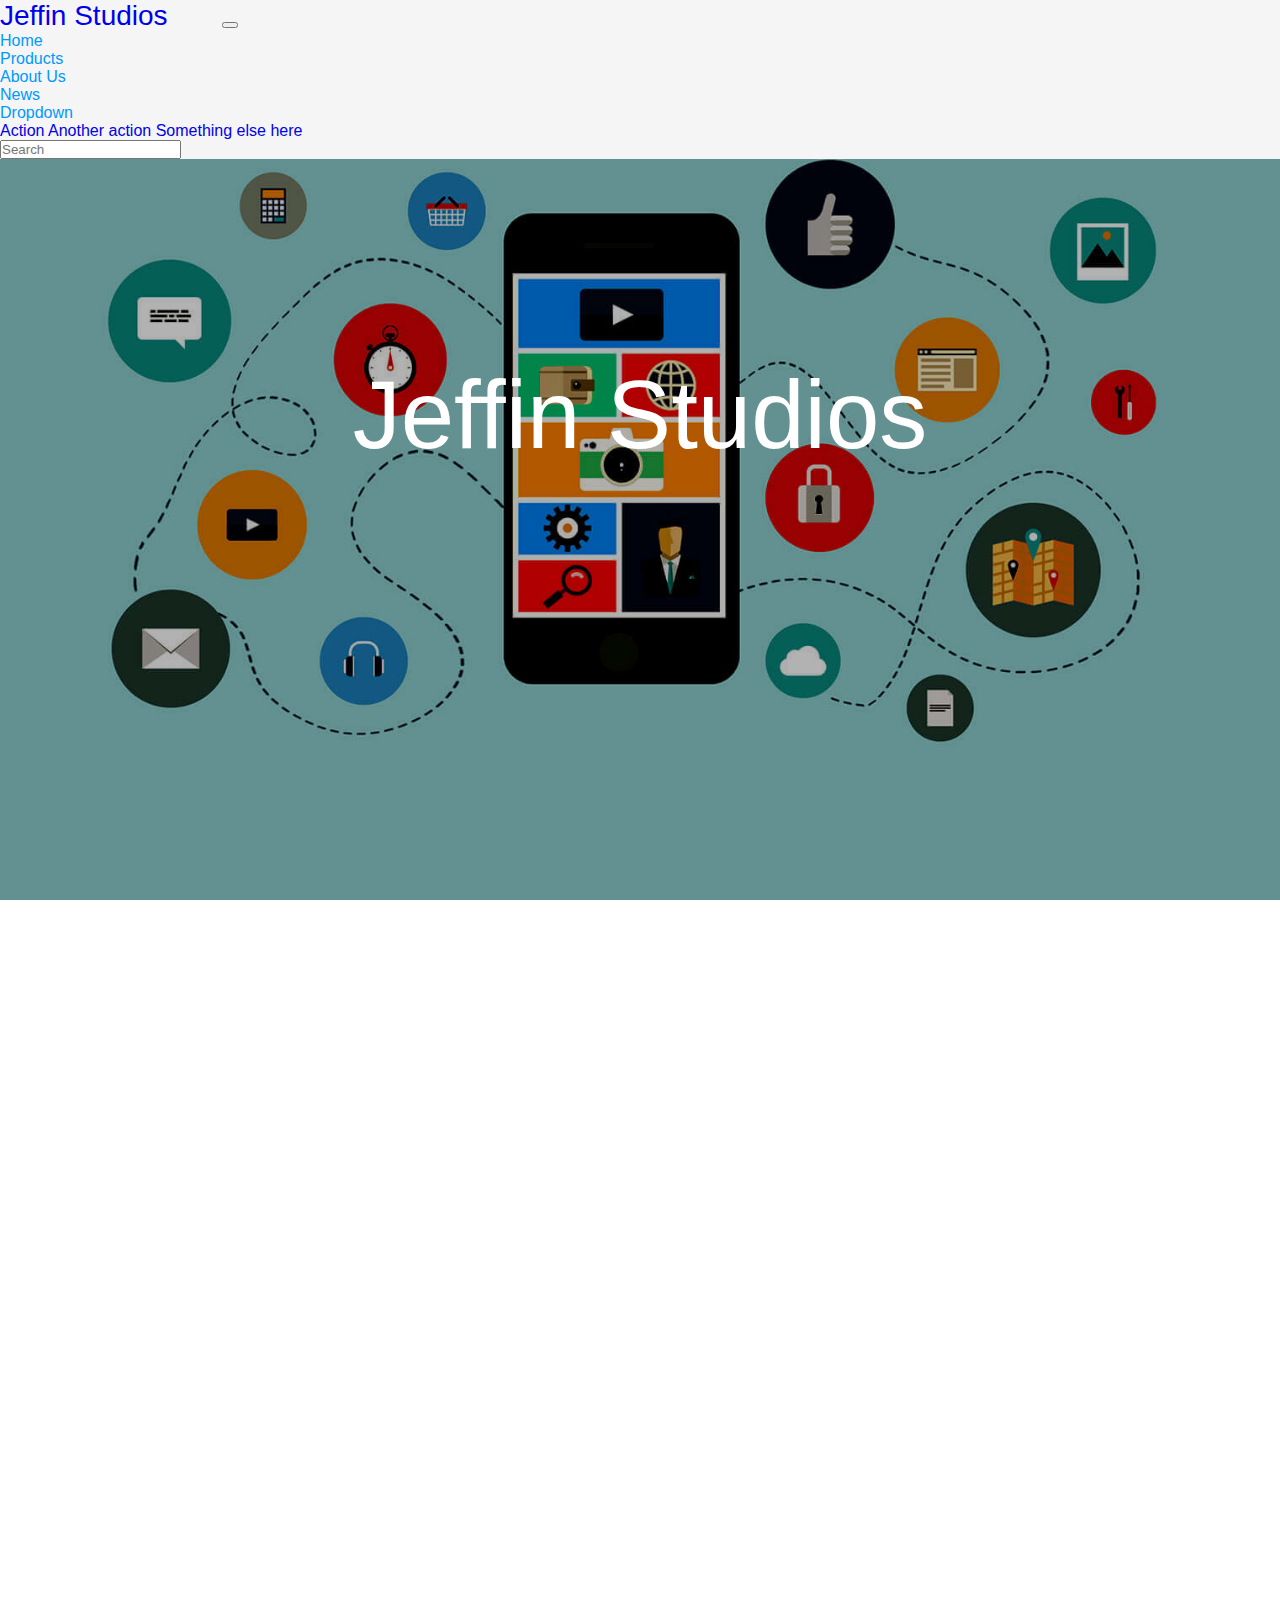
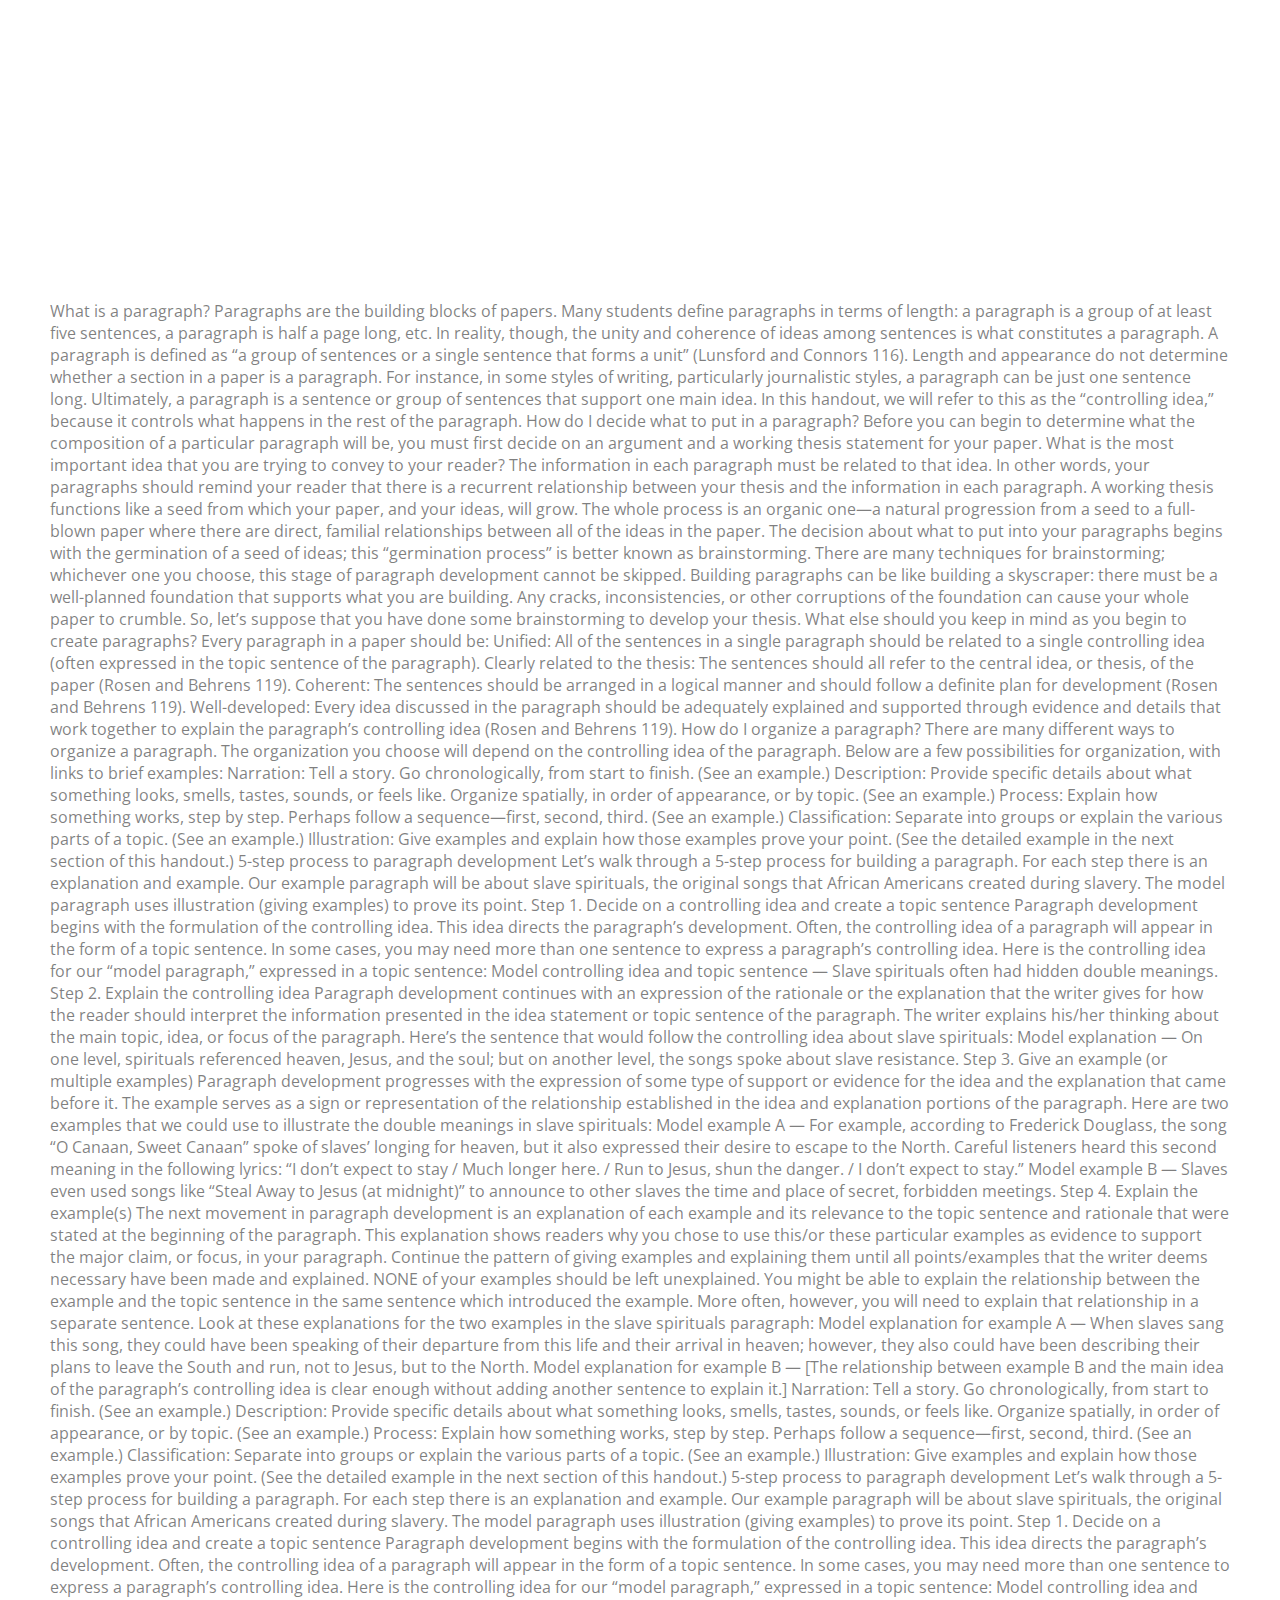
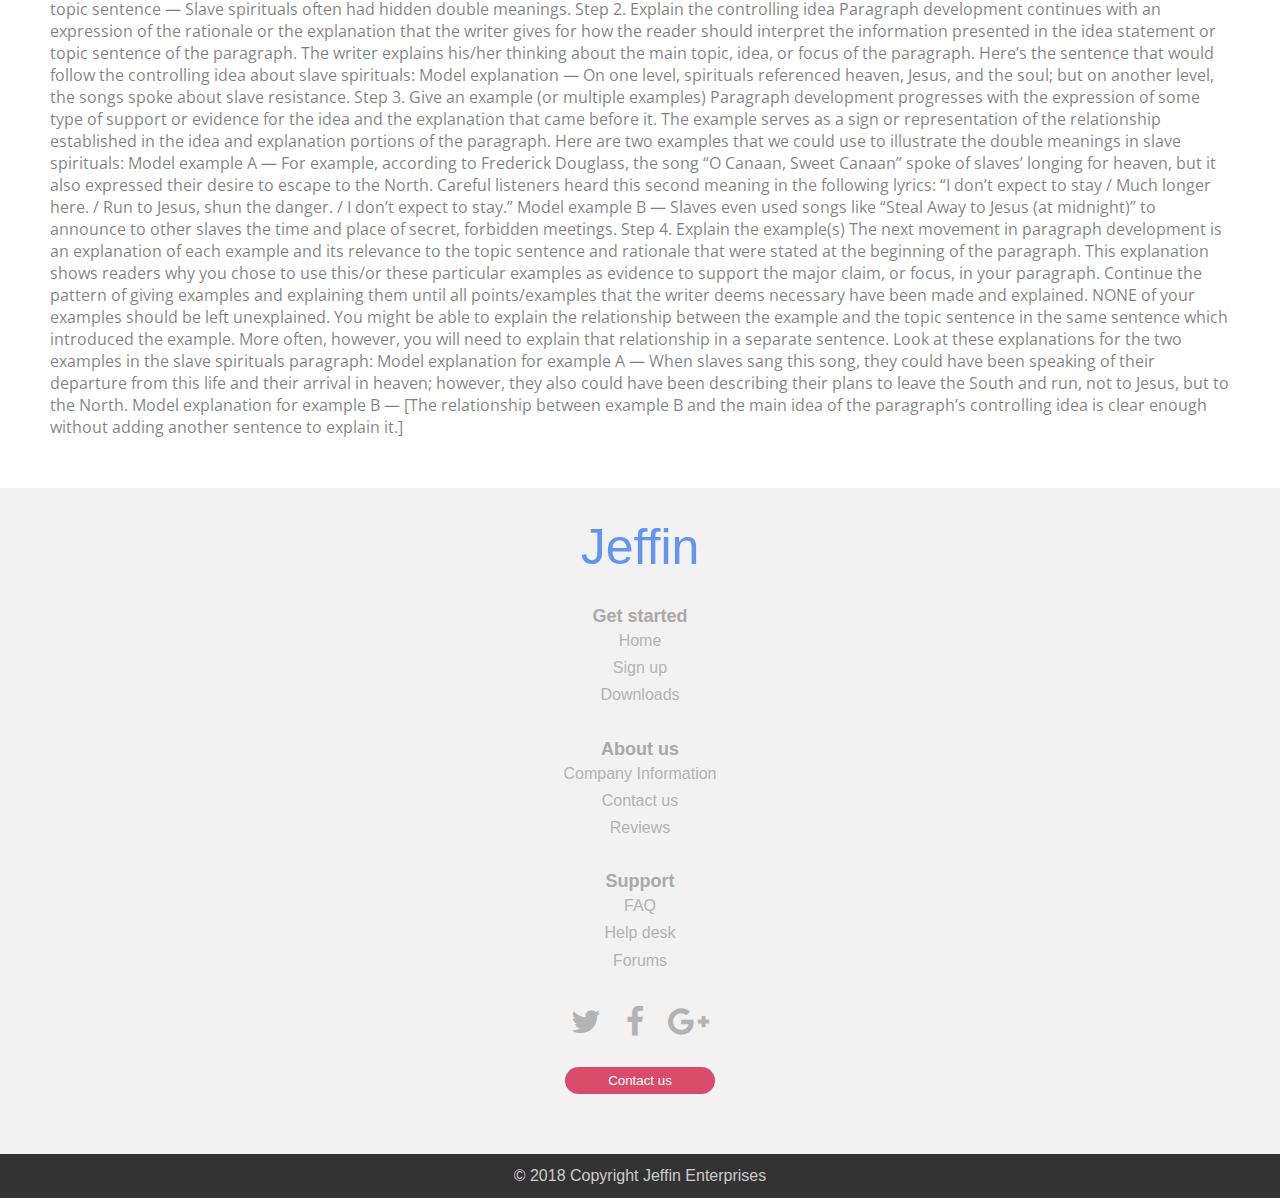
==== index.html @ eb01ae11 "edit1" ====
<!DOCTYPE html>
<html>
    <head>
      <title>Home</title>
      <link href="https://fonts.googleapis.com/css?family=Open+Sans" rel="stylesheet">
      <link rel="stylesheet" href="http://cdnjs.cloudflare.com/ajax/libs/font-awesome/4.6.3/css/font-awesome.min.css">
      <link rel="stylesheet" href="https://stackpath.bootstrapcdn.com/bootstrap/4.1.2/css/bootstrap.min.css" integrity="sha384-Smlep5jCw/wG7hdkwQ/Z5nLIefveQRIY9nfy6xoR1uRYBtpZgI6339F5dgvm/e9B" crossorigin="anonymous">
      <link rel="stylesheet" type="text/css" href="css/fullpage.css" />
      <link rel="stylesheet" type="text/css" href="css/stylesheet1.css">
    </head>
    <body>
      <header class = "nav-down">
        <nav class="navbar navbar-expand-md">
          <a class="navbar-brand text-info" href="#">Jeffin Studios</a>
          <button class="navbar-toggler" type="button" data-toggle="collapse" data-target="#collapsetarget" aria-controls="collapsetarget" aria-expanded="false" aria-label="Toggle navigation">
            <span class="navbar-toggler-icon"></span>
          </button>

          <div class="collapse navbar-collapse" id="collapsetarget">
            <ul class="navbar-nav mr-auto">
              <li class="nav-item active">
                <a class="nav-link" href="#">Home <span class="sr-only">(current)</span></a>
              </li>
              <li class="nav-item">
                <a class="nav-link" href="pages/products.html">Products</a>
              </li>
              <li class="nav-item">
                <a class="nav-link" href="#">About Us</a>
              </li>
              <li class="nav-item">
                <a class="nav-link" href="#">News</a>
              </li>
              <li class="nav-item dropdown">
                <a class="nav-link dropdown-toggle" href="https://example.com" id="dropdown04" data-toggle="dropdown" aria-haspopup="true" aria-expanded="false">Dropdown</a>
                <div class="dropdown-menu" aria-labelledby="dropdown04">
                  <a class="dropdown-item" href="#">Action</a>
                  <a class="dropdown-item" href="#">Another action</a>
                  <a class="dropdown-item" href="#">Something else here</a>
                </div>
              </li>
            </ul>
            <form class="form-inline my-2 my-md-0">
              <input class="form-control" type="text" placeholder="Search">
            </form>
          </div>
        </nav>
       </header>
        <div id="fullpage">
          <div class="section" id = "cover">
            <div id = "screen"></div>
            <h1 id = "covertitle">Jeffin Studios</h1>
          </div>
          <div class="section" id = "products">
            <h1>Featured Products</h1>
            <div class="slide "><h1>Simple Demo</h1></div>
      	    <div class="slide active"><h1>Only text</h1></div>
      	    <div class="slide"><h1>And text</h1></div>
      	    <div class="slide"><h1>And more text</h1></div>
          </div>
          <div class="section" id = "aboutus">
            <div class = "content">
              <p>
                What is a paragraph?
                Paragraphs are the building blocks of papers. Many students define paragraphs in terms of length: a paragraph is a group of at least five sentences, a paragraph is half a page long, etc. In reality, though, the unity and coherence of ideas among sentences is what constitutes a paragraph. A paragraph is defined as “a group of sentences or a single sentence that forms a unit” (Lunsford and Connors 116). Length and appearance do not determine whether a section in a paper is a paragraph. For instance, in some styles of writing, particularly journalistic styles, a paragraph can be just one sentence long. Ultimately, a paragraph is a sentence or group of sentences that support one main idea. In this handout, we will refer to this as the “controlling idea,” because it controls what happens in the rest of the paragraph.

                How do I decide what to put in a paragraph?
                Before you can begin to determine what the composition of a particular paragraph will be, you must first decide on an argument and a working thesis statement for your paper. What is the most important idea that you are trying to convey to your reader? The information in each paragraph must be related to that idea. In other words, your paragraphs should remind your reader that there is a recurrent relationship between your thesis and the information in each paragraph. A working thesis functions like a seed from which your paper, and your ideas, will grow. The whole process is an organic one—a natural progression from a seed to a full-blown paper where there are direct, familial relationships between all of the ideas in the paper.

                The decision about what to put into your paragraphs begins with the germination of a seed of ideas; this “germination process” is better known as brainstorming. There are many techniques for brainstorming; whichever one you choose, this stage of paragraph development cannot be skipped. Building paragraphs can be like building a skyscraper: there must be a well-planned foundation that supports what you are building. Any cracks, inconsistencies, or other corruptions of the foundation can cause your whole paper to crumble.

                So, let’s suppose that you have done some brainstorming to develop your thesis. What else should you keep in mind as you begin to create paragraphs? Every paragraph in a paper should be:

                Unified: All of the sentences in a single paragraph should be related to a single controlling idea (often expressed in the topic sentence of the paragraph).
                Clearly related to the thesis: The sentences should all refer to the central idea, or thesis, of the paper (Rosen and Behrens 119).
                Coherent: The sentences should be arranged in a logical manner and should follow a definite plan for development (Rosen and Behrens 119).
                Well-developed: Every idea discussed in the paragraph should be adequately explained and supported through evidence and details that work together to explain the paragraph’s controlling idea (Rosen and Behrens 119).
                How do I organize a paragraph?
                There are many different ways to organize a paragraph. The organization you choose will depend on the controlling idea of the paragraph. Below are a few possibilities for organization, with links to brief examples:

                Narration: Tell a story. Go chronologically, from start to finish. (See an example.)
                Description: Provide specific details about what something looks, smells, tastes, sounds, or feels like. Organize spatially, in order of appearance, or by topic. (See an example.)
                Process: Explain how something works, step by step. Perhaps follow a sequence—first, second, third. (See an example.)
                Classification: Separate into groups or explain the various parts of a topic. (See an example.)
                Illustration: Give examples and explain how those examples prove your point. (See the detailed example in the next section of this handout.)
                5-step process to paragraph development
                Let’s walk through a 5-step process for building a paragraph. For each step there is an explanation and example. Our example paragraph will be about slave spirituals, the original songs that African Americans created during slavery. The model paragraph uses illustration (giving examples) to prove its point.

                Step 1. Decide on a controlling idea and create a topic sentence
                Paragraph development begins with the formulation of the controlling idea. This idea directs the paragraph’s development. Often, the controlling idea of a paragraph will appear in the form of a topic sentence. In some cases, you may need more than one sentence to express a paragraph’s controlling idea. Here is the controlling idea for our “model paragraph,” expressed in a topic sentence:

                Model controlling idea and topic sentence — Slave spirituals often had hidden double meanings.
                Step 2. Explain the controlling idea
                Paragraph development continues with an expression of the rationale or the explanation that the writer gives for how the reader should interpret the information presented in the idea statement or topic sentence of the paragraph. The writer explains his/her thinking about the main topic, idea, or focus of the paragraph. Here’s the sentence that would follow the controlling idea about slave spirituals:

                Model explanation — On one level, spirituals referenced heaven, Jesus, and the soul; but on another level, the songs spoke about slave resistance.
                Step 3. Give an example (or multiple examples)
                Paragraph development progresses with the expression of some type of support or evidence for the idea and the explanation that came before it. The example serves as a sign or representation of the relationship established in the idea and explanation portions of the paragraph. Here are two examples that we could use to illustrate the double meanings in slave spirituals:

                Model example A — For example, according to Frederick Douglass, the song “O Canaan, Sweet Canaan” spoke of slaves’ longing for heaven, but it also expressed their desire to escape to the North. Careful listeners heard this second meaning in the following lyrics: “I don’t expect to stay / Much longer here. / Run to Jesus, shun the danger. / I don’t expect to stay.”
                Model example B — Slaves even used songs like “Steal Away to Jesus (at midnight)” to announce to other slaves the time and place of secret, forbidden meetings.
                Step 4. Explain the example(s)
                The next movement in paragraph development is an explanation of each example and its relevance to the topic sentence and rationale that were stated at the beginning of the paragraph. This explanation shows readers why you chose to use this/or these particular examples as evidence to support the major claim, or focus, in your paragraph.

                Continue the pattern of giving examples and explaining them until all points/examples that the writer deems necessary have been made and explained. NONE of your examples should be left unexplained. You might be able to explain the relationship between the example and the topic sentence in the same sentence which introduced the example. More often, however, you will need to explain that relationship in a separate sentence. Look at these explanations for the two examples in the slave spirituals paragraph:

                Model explanation for example A — When slaves sang this song, they could have been speaking of their departure from this life and their arrival in heaven; however, they also could have been describing their plans to leave the South and run, not to Jesus, but to the North.
                Model explanation for example B — [The relationship between example B and the main idea of the paragraph’s controlling idea is clear enough without adding another sentence to explain it.]

                Narration: Tell a story. Go chronologically, from start to finish. (See an example.)
                Description: Provide specific details about what something looks, smells, tastes, sounds, or feels like. Organize spatially, in order of appearance, or by topic. (See an example.)
                Process: Explain how something works, step by step. Perhaps follow a sequence—first, second, third. (See an example.)
                Classification: Separate into groups or explain the various parts of a topic. (See an example.)
                Illustration: Give examples and explain how those examples prove your point. (See the detailed example in the next section of this handout.)
                5-step process to paragraph development
                Let’s walk through a 5-step process for building a paragraph. For each step there is an explanation and example. Our example paragraph will be about slave spirituals, the original songs that African Americans created during slavery. The model paragraph uses illustration (giving examples) to prove its point.

                Step 1. Decide on a controlling idea and create a topic sentence
                Paragraph development begins with the formulation of the controlling idea. This idea directs the paragraph’s development. Often, the controlling idea of a paragraph will appear in the form of a topic sentence. In some cases, you may need more than one sentence to express a paragraph’s controlling idea. Here is the controlling idea for our “model paragraph,” expressed in a topic sentence:

                Model controlling idea and topic sentence — Slave spirituals often had hidden double meanings.
                Step 2. Explain the controlling idea
                Paragraph development continues with an expression of the rationale or the explanation that the writer gives for how the reader should interpret the information presented in the idea statement or topic sentence of the paragraph. The writer explains his/her thinking about the main topic, idea, or focus of the paragraph. Here’s the sentence that would follow the controlling idea about slave spirituals:

                Model explanation — On one level, spirituals referenced heaven, Jesus, and the soul; but on another level, the songs spoke about slave resistance.
                Step 3. Give an example (or multiple examples)
                Paragraph development progresses with the expression of some type of support or evidence for the idea and the explanation that came before it. The example serves as a sign or representation of the relationship established in the idea and explanation portions of the paragraph. Here are two examples that we could use to illustrate the double meanings in slave spirituals:

                Model example A — For example, according to Frederick Douglass, the song “O Canaan, Sweet Canaan” spoke of slaves’ longing for heaven, but it also expressed their desire to escape to the North. Careful listeners heard this second meaning in the following lyrics: “I don’t expect to stay / Much longer here. / Run to Jesus, shun the danger. / I don’t expect to stay.”
                Model example B — Slaves even used songs like “Steal Away to Jesus (at midnight)” to announce to other slaves the time and place of secret, forbidden meetings.
                Step 4. Explain the example(s)
                The next movement in paragraph development is an explanation of each example and its relevance to the topic sentence and rationale that were stated at the beginning of the paragraph. This explanation shows readers why you chose to use this/or these particular examples as evidence to support the major claim, or focus, in your paragraph.

                Continue the pattern of giving examples and explaining them until all points/examples that the writer deems necessary have been made and explained. NONE of your examples should be left unexplained. You might be able to explain the relationship between the example and the topic sentence in the same sentence which introduced the example. More often, however, you will need to explain that relationship in a separate sentence. Look at these explanations for the two examples in the slave spirituals paragraph:

                Model explanation for example A — When slaves sang this song, they could have been speaking of their departure from this life and their arrival in heaven; however, they also could have been describing their plans to leave the South and run, not to Jesus, but to the North.
                Model explanation for example B — [The relationship between example B and the main idea of the paragraph’s controlling idea is clear enough without adding another sentence to explain it.]
              </p>
            </div>
            <footer id="myFooter">
                <div class="container">
                    <div class="row">
                        <div class="col-sm-3">
                            <h2 class="logo"><a href="#"> Jeffin </a></h2>
                        </div>
                        <div class="col-sm-2">
                            <h5>Get started</h5>
                            <ul>
                                <li><a href="#">Home</a></li>
                                <li><a href="#">Sign up</a></li>
                                <li><a href="#">Downloads</a></li>
                            </ul>
                        </div>
                        <div class="col-sm-2">
                            <h5>About us</h5>
                            <ul>
                                <li><a href="#">Company Information</a></li>
                                <li><a href="#">Contact us</a></li>
                                <li><a href="#">Reviews</a></li>
                            </ul>
                        </div>
                        <div class="col-sm-2">
                            <h5>Support</h5>
                            <ul>
                                <li><a href="#">FAQ</a></li>
                                <li><a href="#">Help desk</a></li>
                                <li><a href="#">Forums</a></li>
                            </ul>
                        </div>
                        <div class="col-sm-3">
                            <div class="social-networks">
                                <a href="#" class="twitter"><i class="fa fa-twitter"></i></a>
                                <a href="#" class="facebook"><i class="fa fa-facebook"></i></a>
                                <a href="#" class="google"><i class="fa fa-google-plus"></i></a>
                            </div>
                            <button type="button" class="btn btn-default">Contact us</button>
                        </div>
                    </div>
                </div>
                <div class="footer-copyright">
                    <p>© 2018 Copyright Jeffin Enterprises </p>
                </div>
            </footer>
        </div>
        <script src="https://code.jquery.com/jquery-3.2.1.slim.min.js" integrity="sha384-KJ3o2DKtIkvYIK3UENzmM7KCkRr/rE9/Qpg6aAZGJwFDMVNA/GpGFF93hXpG5KkN" crossorigin="anonymous"></script>
        <script src="https://cdnjs.cloudflare.com/ajax/libs/popper.js/1.14.3/umd/popper.min.js" integrity="sha384-ZMP7rVo3mIykV+2+9J3UJ46jBk0WLaUAdn689aCwoqbBJiSnjAK/l8WvCWPIPm49" crossorigin="anonymous"></script>
        <script src="https://stackpath.bootstrapcdn.com/bootstrap/4.1.2/js/bootstrap.min.js" integrity="sha384-o+RDsa0aLu++PJvFqy8fFScvbHFLtbvScb8AjopnFD+iEQ7wo/CG0xlczd+2O/em" crossorigin="anonymous"></script>
        <script type="text/javascript" src="js/fullpage.js"></script>
        <script type="text/javascript" src="js/scrolloverflow.min.js"></script>
        <script type="text/javascript" src="js/responsive.js"></script>
  </body>
</html>
---- css/stylesheet1.css ----
@CHARSET "ISO-8859-1";
/* Reset CSS
 * --------------------------------------- */
html,
body,
#fullpage,
.section{
  height: 100%;
}

body,div,dl,dt,dd,ul,ol,li,h1,h2,h3,h4,h5,h6,pre,
form,fieldset,input,textarea,p,blockquote,th,td {
    padding: 0;
    margin: 0;
}
a{
	text-decoration:none;
}
table {
    border-spacing: 0;
}
fieldset,img {
    border: 0;
}
address,caption,cite,code,dfn,em,strong,th,var {
    font-weight: normal;
    font-style: normal;
}
strong{
	font-weight: bold;
}
ol,ul {
    list-style: none;
    margin:0;
    padding:0;
}
caption,th {
    text-align: left;

}
h1,h2,h3,h4,h5,h6 {
    font-weight: normal;
    font-size: 100%;
    margin:0;
    padding:0;
    color:white;
}
q:before,q:after {
    content:'';
}
abbr,acronym { border: 0;
}


/* Custom CSS
 * --------------------------------------- */
body{
	font-family: arial,helvetica;
	color: #333;
	color: rgba(0,0,0,0.5);
}
.wrap{
	margin-left: auto;
	margin-right: auto;
	width: 960px;
	position: relative;
}
/* p{
	font-size: 2em;
} */
.navbar {
  background-color: whitesmoke;
}

.nav-link {
  color: #0099FF;
}

.section{
	text-align:center;
}
.section h1 {
  font-size: 6em;
}

#products{
  padding-top:50px;
}
.content p {
	margin: 50px 50px 50px 50px;
  font-size: 2em;
  font-family: "Open Sans";
}

#cover {
  background: url(../images/wallpaper.jpg);
  background-size: cover;
  background-repeat:   no-repeat;
  background-position: center center;
}

#screen {
  position:absolute;
  top: 0;
  height: 100%;
  width: 100%;
  background: black;
  opacity: 0.3;
}

#covertitle {
  position: absolute;
  z-index: 1000;
  left: 0;
  right: 0;
  top: 40%;
  text-align: center;
}

.content   {
  margin: 0 auto;
}

.content p {
  text-align: left;
  font-size: 1em;
}

.nav-up {
  top:-60px;
}

header {
    position: fixed;
    top: 0;
    transition: top 0.2s ease-in-out;
    width: 100%;
    z-index: 100;
}

#myFooter {
  color: #333;
  background-color:  #f2f2f2;
  padding-top: 30px;
}

#myFooter .footer-copyright {
    background-color: #333333;
    color:whitesmoke;
    padding-top: 3px;
    padding-bottom: 3px;
    text-align: center;
}

#myFooter .row {
    margin-bottom: 60px;
}

#myFooter .navbar-brand {
    margin-top: 45px;
    height: 65px;
}

#myFooter .footer-copyright p {
    margin: 10px;
    color: #ccc;
}

#myFooter ul {
    list-style-type: none;
    padding-left: 0;
    line-height: 1.7;
}

#myFooter h5 {
    font-size: 18px;
    color: darkgray;
    font-weight: bold;
    margin-top: 30px;
}

#myFooter h2 a{
    font-size: 50px;
    text-align: center;
    color: cornflowerblue;
}

#myFooter a {
    color: #b3b3b3;
    text-decoration: none;
}

#myFooter a:hover,
#myFooter a:focus {
    text-decoration: none;
    color: lightskyblue;
}

#myFooter .social-networks {
    text-align: center;
    padding-top: 30px;
    padding-bottom: 16px;
}

#myFooter .social-networks a {
    font-size: 32px;
    padding: 10px;
    transition: 0.2s;
}

#myFooter .social-networks a:hover {
    text-decoration: none;
}

#myFooter .facebook:hover {
    color: #0077e2;
}

#myFooter .google:hover {
    color: #ef1a1a;
}

#myFooter .twitter:hover {
    color: #00aced;
}

#myFooter .btn {
    color: white;
    background-color: #d84b6b;
    border-radius: 20px;
    border: none;
    width: 150px;
    display: block;
    margin: 0 auto;
    margin-top: 10px;
    line-height: 25px;
}

@media screen and (max-width: 767px) {
    #myFooter {
        text-align: center;
    }
}

#myFooter {
  flex: 0 0 auto;
  -webkit-flex: 0 0 auto;
}

.navbar-brand {
  margin-right: 50px;
  font-size: 28px;
  padding: 0;
}
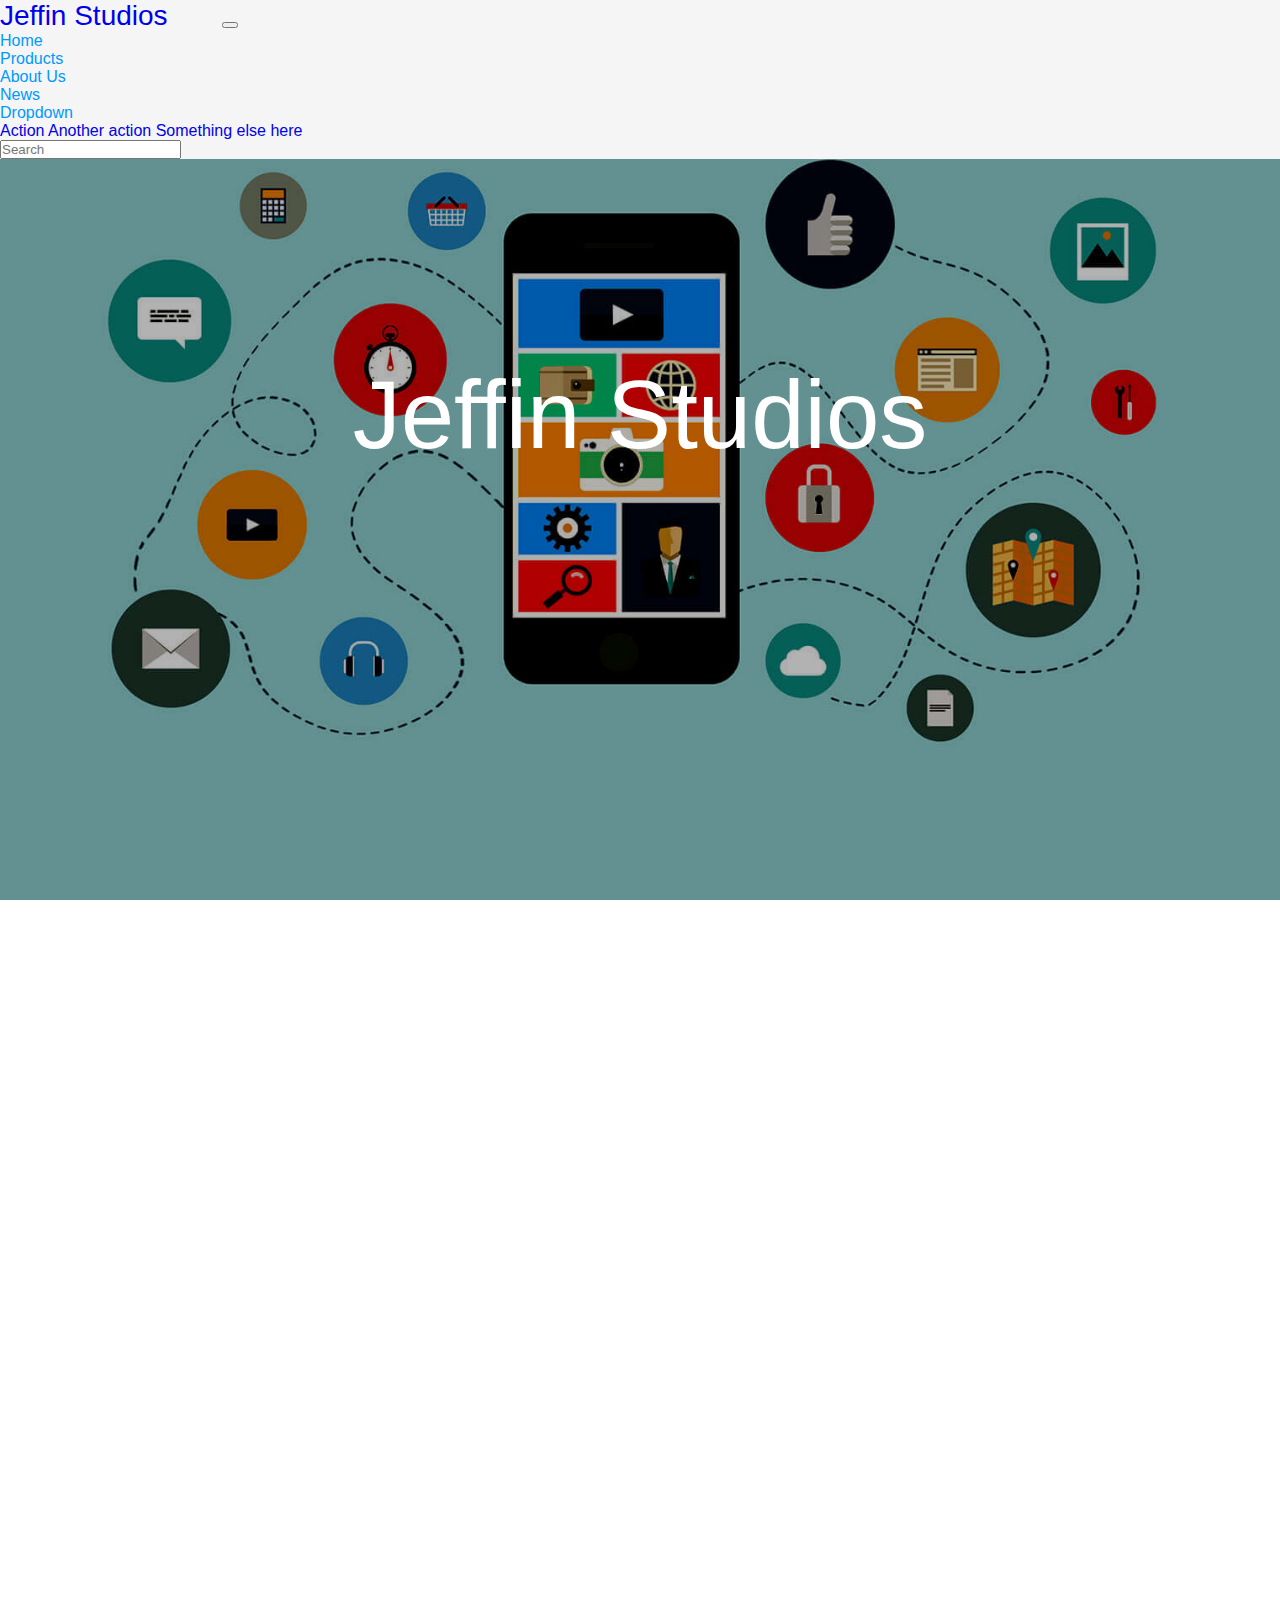
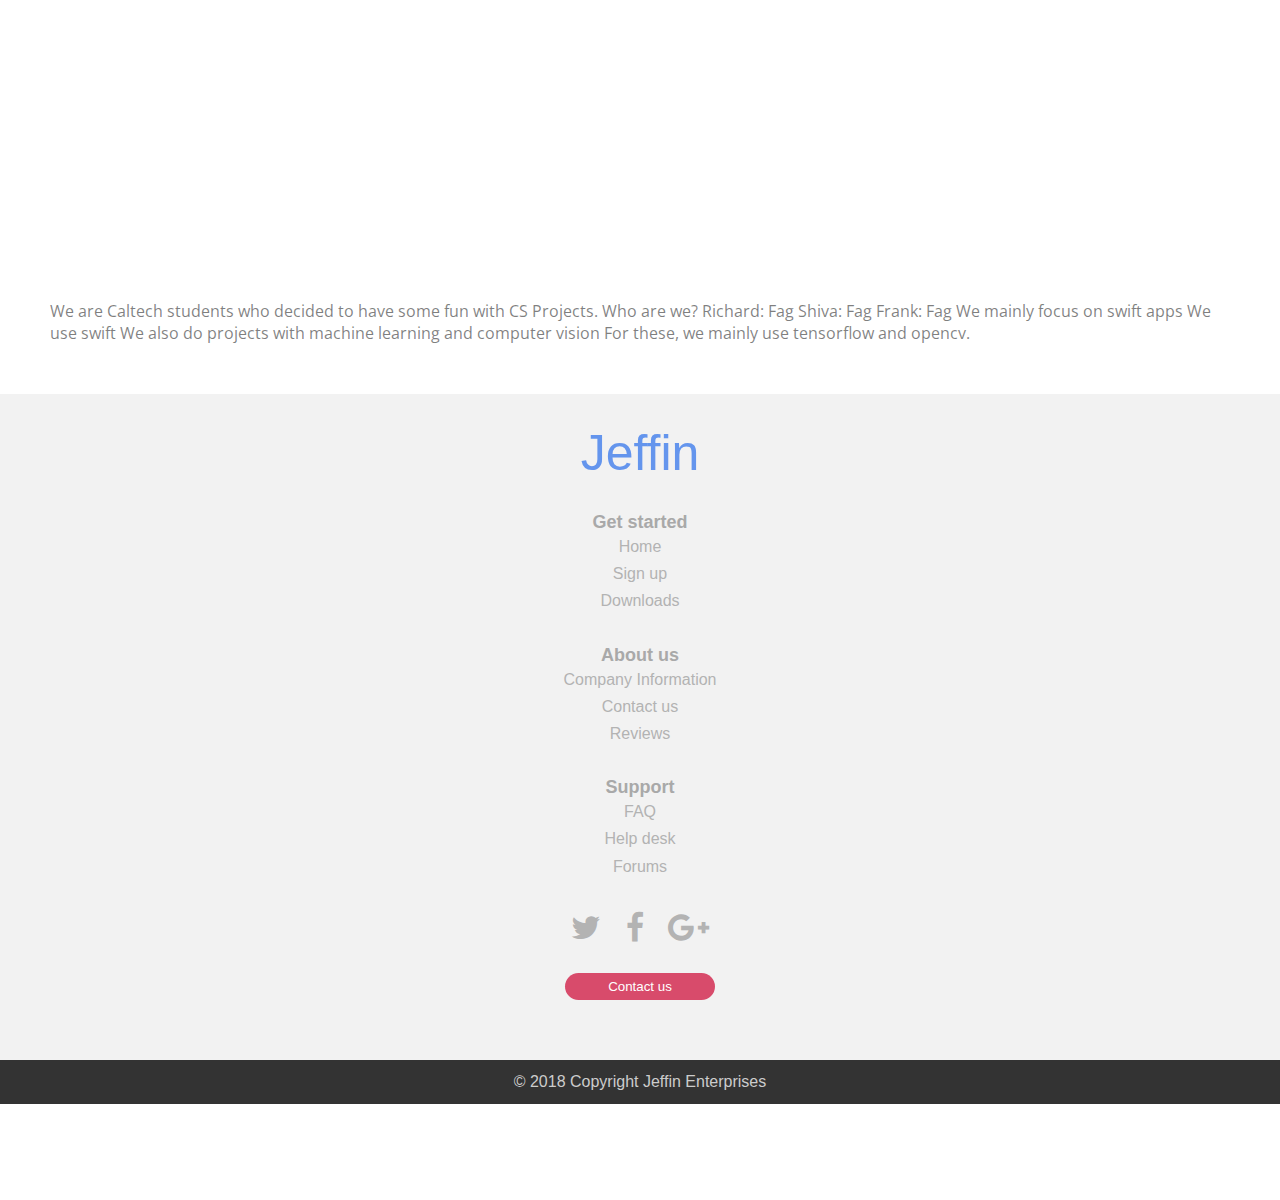
==== commit 49bbef47: "aboutus" ====
--- a/index.html
+++ b/index.html
@@ -60,80 +60,16 @@
           <div class="section" id = "aboutus">
             <div class = "content">
               <p>
-                What is a paragraph?
-                Paragraphs are the building blocks of papers. Many students define paragraphs in terms of length: a paragraph is a group of at least five sentences, a paragraph is half a page long, etc. In reality, though, the unity and coherence of ideas among sentences is what constitutes a paragraph. A paragraph is defined as “a group of sentences or a single sentence that forms a unit” (Lunsford and Connors 116). Length and appearance do not determine whether a section in a paper is a paragraph. For instance, in some styles of writing, particularly journalistic styles, a paragraph can be just one sentence long. Ultimately, a paragraph is a sentence or group of sentences that support one main idea. In this handout, we will refer to this as the “controlling idea,” because it controls what happens in the rest of the paragraph.
+              We are Caltech students who decided to have some fun with CS Projects.
+              Who are we?
+              Richard: Fag
+              Shiva: Fag
+              Frank: Fag
+              We mainly focus on swift apps
+              We use swift
+              We also do projects with machine learning and computer vision
+              For these, we mainly use tensorflow and opencv.
 
-                How do I decide what to put in a paragraph?
-                Before you can begin to determine what the composition of a particular paragraph will be, you must first decide on an argument and a working thesis statement for your paper. What is the most important idea that you are trying to convey to your reader? The information in each paragraph must be related to that idea. In other words, your paragraphs should remind your reader that there is a recurrent relationship between your thesis and the information in each paragraph. A working thesis functions like a seed from which your paper, and your ideas, will grow. The whole process is an organic one—a natural progression from a seed to a full-blown paper where there are direct, familial relationships between all of the ideas in the paper.
-
-                The decision about what to put into your paragraphs begins with the germination of a seed of ideas; this “germination process” is better known as brainstorming. There are many techniques for brainstorming; whichever one you choose, this stage of paragraph development cannot be skipped. Building paragraphs can be like building a skyscraper: there must be a well-planned foundation that supports what you are building. Any cracks, inconsistencies, or other corruptions of the foundation can cause your whole paper to crumble.
-
-                So, let’s suppose that you have done some brainstorming to develop your thesis. What else should you keep in mind as you begin to create paragraphs? Every paragraph in a paper should be:
-
-                Unified: All of the sentences in a single paragraph should be related to a single controlling idea (often expressed in the topic sentence of the paragraph).
-                Clearly related to the thesis: The sentences should all refer to the central idea, or thesis, of the paper (Rosen and Behrens 119).
-                Coherent: The sentences should be arranged in a logical manner and should follow a definite plan for development (Rosen and Behrens 119).
-                Well-developed: Every idea discussed in the paragraph should be adequately explained and supported through evidence and details that work together to explain the paragraph’s controlling idea (Rosen and Behrens 119).
-                How do I organize a paragraph?
-                There are many different ways to organize a paragraph. The organization you choose will depend on the controlling idea of the paragraph. Below are a few possibilities for organization, with links to brief examples:
-
-                Narration: Tell a story. Go chronologically, from start to finish. (See an example.)
-                Description: Provide specific details about what something looks, smells, tastes, sounds, or feels like. Organize spatially, in order of appearance, or by topic. (See an example.)
-                Process: Explain how something works, step by step. Perhaps follow a sequence—first, second, third. (See an example.)
-                Classification: Separate into groups or explain the various parts of a topic. (See an example.)
-                Illustration: Give examples and explain how those examples prove your point. (See the detailed example in the next section of this handout.)
-                5-step process to paragraph development
-                Let’s walk through a 5-step process for building a paragraph. For each step there is an explanation and example. Our example paragraph will be about slave spirituals, the original songs that African Americans created during slavery. The model paragraph uses illustration (giving examples) to prove its point.
-
-                Step 1. Decide on a controlling idea and create a topic sentence
-                Paragraph development begins with the formulation of the controlling idea. This idea directs the paragraph’s development. Often, the controlling idea of a paragraph will appear in the form of a topic sentence. In some cases, you may need more than one sentence to express a paragraph’s controlling idea. Here is the controlling idea for our “model paragraph,” expressed in a topic sentence:
-
-                Model controlling idea and topic sentence — Slave spirituals often had hidden double meanings.
-                Step 2. Explain the controlling idea
-                Paragraph development continues with an expression of the rationale or the explanation that the writer gives for how the reader should interpret the information presented in the idea statement or topic sentence of the paragraph. The writer explains his/her thinking about the main topic, idea, or focus of the paragraph. Here’s the sentence that would follow the controlling idea about slave spirituals:
-
-                Model explanation — On one level, spirituals referenced heaven, Jesus, and the soul; but on another level, the songs spoke about slave resistance.
-                Step 3. Give an example (or multiple examples)
-                Paragraph development progresses with the expression of some type of support or evidence for the idea and the explanation that came before it. The example serves as a sign or representation of the relationship established in the idea and explanation portions of the paragraph. Here are two examples that we could use to illustrate the double meanings in slave spirituals:
-
-                Model example A — For example, according to Frederick Douglass, the song “O Canaan, Sweet Canaan” spoke of slaves’ longing for heaven, but it also expressed their desire to escape to the North. Careful listeners heard this second meaning in the following lyrics: “I don’t expect to stay / Much longer here. / Run to Jesus, shun the danger. / I don’t expect to stay.”
-                Model example B — Slaves even used songs like “Steal Away to Jesus (at midnight)” to announce to other slaves the time and place of secret, forbidden meetings.
-                Step 4. Explain the example(s)
-                The next movement in paragraph development is an explanation of each example and its relevance to the topic sentence and rationale that were stated at the beginning of the paragraph. This explanation shows readers why you chose to use this/or these particular examples as evidence to support the major claim, or focus, in your paragraph.
-
-                Continue the pattern of giving examples and explaining them until all points/examples that the writer deems necessary have been made and explained. NONE of your examples should be left unexplained. You might be able to explain the relationship between the example and the topic sentence in the same sentence which introduced the example. More often, however, you will need to explain that relationship in a separate sentence. Look at these explanations for the two examples in the slave spirituals paragraph:
-
-                Model explanation for example A — When slaves sang this song, they could have been speaking of their departure from this life and their arrival in heaven; however, they also could have been describing their plans to leave the South and run, not to Jesus, but to the North.
-                Model explanation for example B — [The relationship between example B and the main idea of the paragraph’s controlling idea is clear enough without adding another sentence to explain it.]
-
-                Narration: Tell a story. Go chronologically, from start to finish. (See an example.)
-                Description: Provide specific details about what something looks, smells, tastes, sounds, or feels like. Organize spatially, in order of appearance, or by topic. (See an example.)
-                Process: Explain how something works, step by step. Perhaps follow a sequence—first, second, third. (See an example.)
-                Classification: Separate into groups or explain the various parts of a topic. (See an example.)
-                Illustration: Give examples and explain how those examples prove your point. (See the detailed example in the next section of this handout.)
-                5-step process to paragraph development
-                Let’s walk through a 5-step process for building a paragraph. For each step there is an explanation and example. Our example paragraph will be about slave spirituals, the original songs that African Americans created during slavery. The model paragraph uses illustration (giving examples) to prove its point.
-
-                Step 1. Decide on a controlling idea and create a topic sentence
-                Paragraph development begins with the formulation of the controlling idea. This idea directs the paragraph’s development. Often, the controlling idea of a paragraph will appear in the form of a topic sentence. In some cases, you may need more than one sentence to express a paragraph’s controlling idea. Here is the controlling idea for our “model paragraph,” expressed in a topic sentence:
-
-                Model controlling idea and topic sentence — Slave spirituals often had hidden double meanings.
-                Step 2. Explain the controlling idea
-                Paragraph development continues with an expression of the rationale or the explanation that the writer gives for how the reader should interpret the information presented in the idea statement or topic sentence of the paragraph. The writer explains his/her thinking about the main topic, idea, or focus of the paragraph. Here’s the sentence that would follow the controlling idea about slave spirituals:
-
-                Model explanation — On one level, spirituals referenced heaven, Jesus, and the soul; but on another level, the songs spoke about slave resistance.
-                Step 3. Give an example (or multiple examples)
-                Paragraph development progresses with the expression of some type of support or evidence for the idea and the explanation that came before it. The example serves as a sign or representation of the relationship established in the idea and explanation portions of the paragraph. Here are two examples that we could use to illustrate the double meanings in slave spirituals:
-
-                Model example A — For example, according to Frederick Douglass, the song “O Canaan, Sweet Canaan” spoke of slaves’ longing for heaven, but it also expressed their desire to escape to the North. Careful listeners heard this second meaning in the following lyrics: “I don’t expect to stay / Much longer here. / Run to Jesus, shun the danger. / I don’t expect to stay.”
-                Model example B — Slaves even used songs like “Steal Away to Jesus (at midnight)” to announce to other slaves the time and place of secret, forbidden meetings.
-                Step 4. Explain the example(s)
-                The next movement in paragraph development is an explanation of each example and its relevance to the topic sentence and rationale that were stated at the beginning of the paragraph. This explanation shows readers why you chose to use this/or these particular examples as evidence to support the major claim, or focus, in your paragraph.
-
-                Continue the pattern of giving examples and explaining them until all points/examples that the writer deems necessary have been made and explained. NONE of your examples should be left unexplained. You might be able to explain the relationship between the example and the topic sentence in the same sentence which introduced the example. More often, however, you will need to explain that relationship in a separate sentence. Look at these explanations for the two examples in the slave spirituals paragraph:
-
-                Model explanation for example A — When slaves sang this song, they could have been speaking of their departure from this life and their arrival in heaven; however, they also could have been describing their plans to leave the South and run, not to Jesus, but to the North.
-                Model explanation for example B — [The relationship between example B and the main idea of the paragraph’s controlling idea is clear enough without adding another sentence to explain it.]
               </p>
             </div>
             <footer id="myFooter">
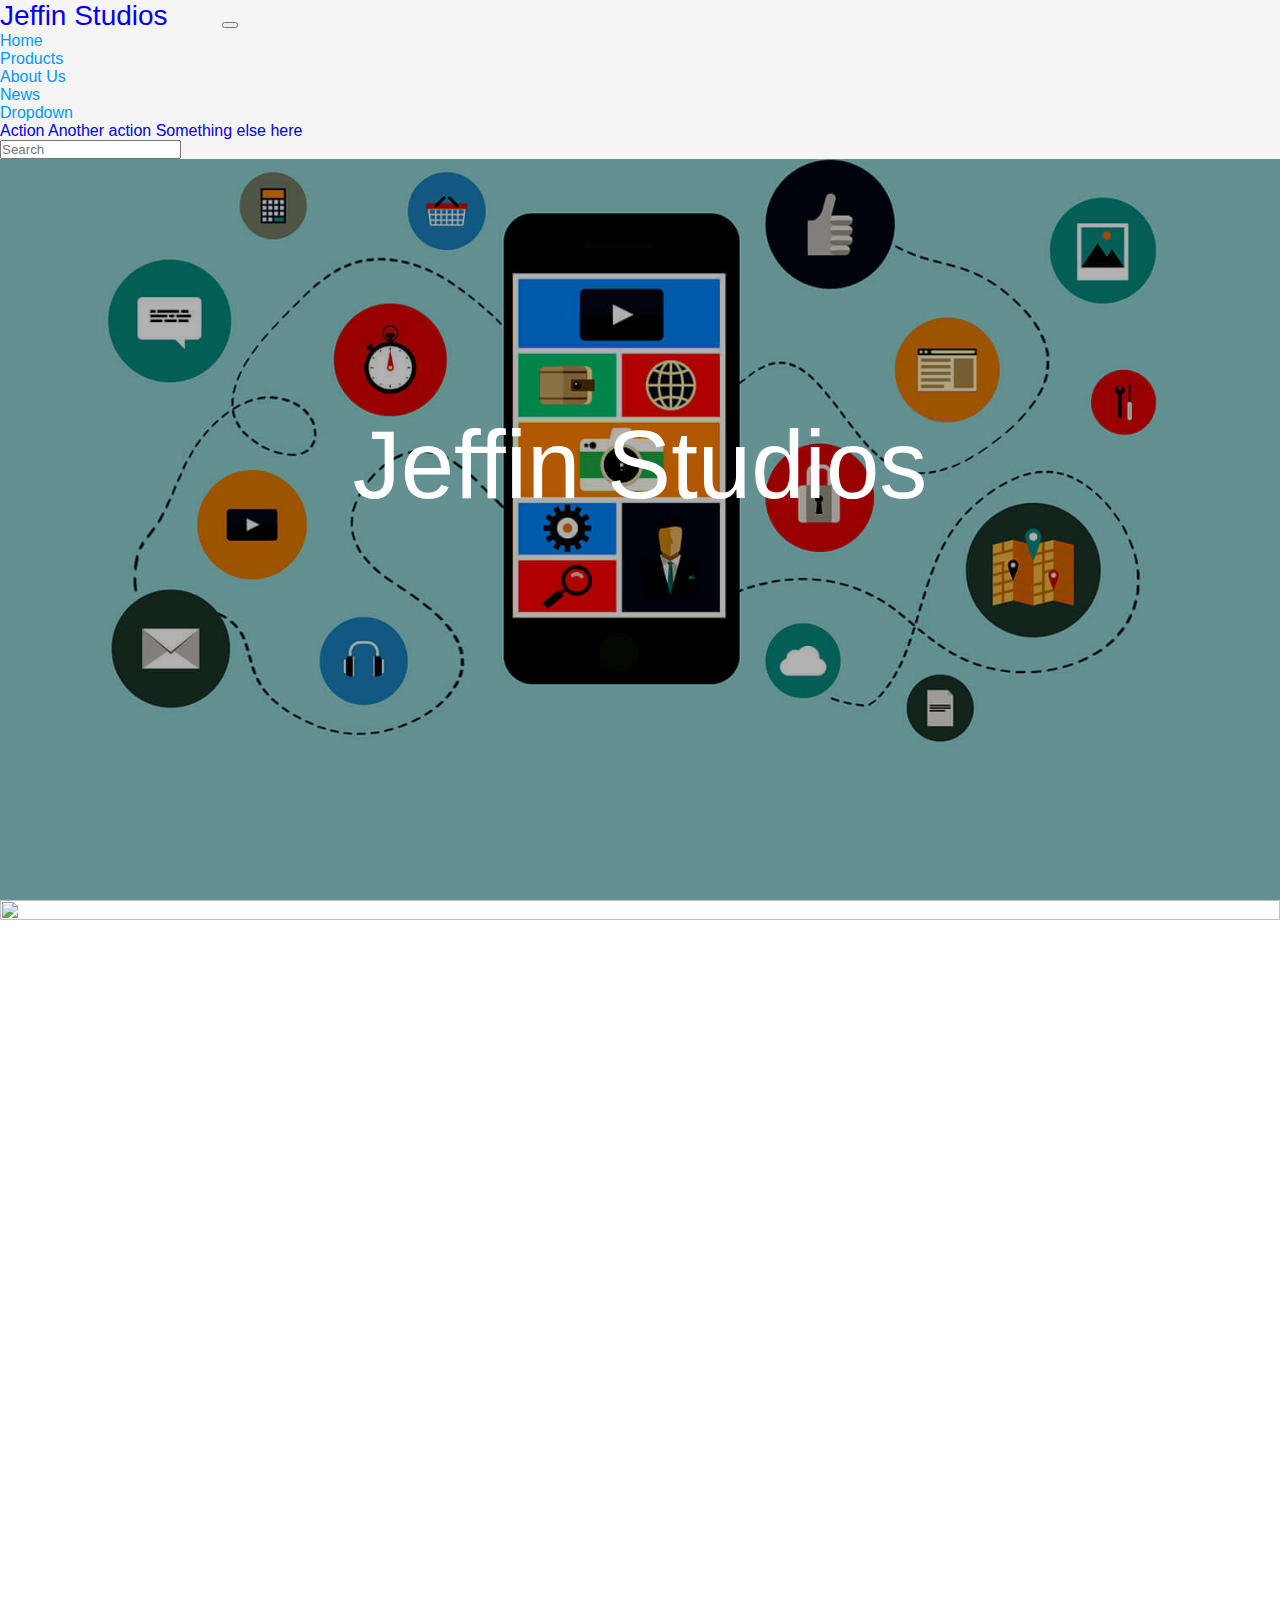
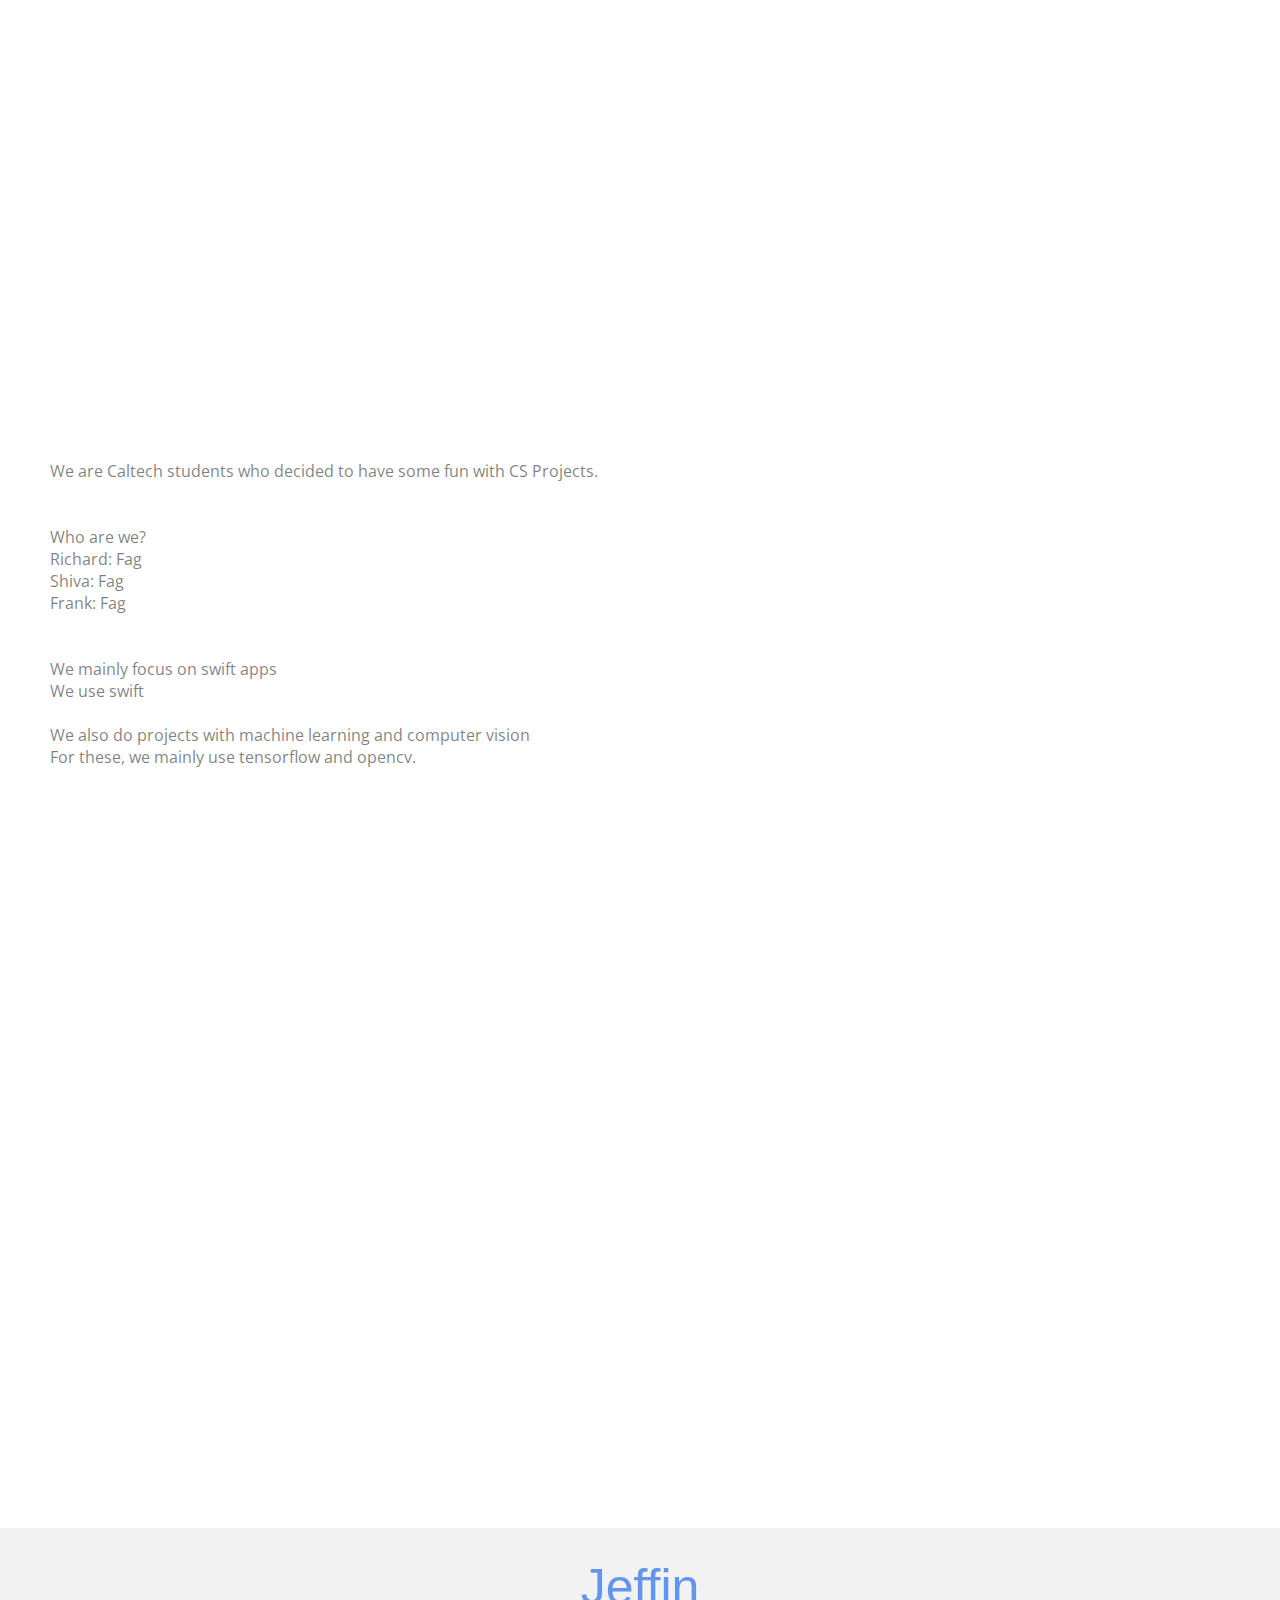
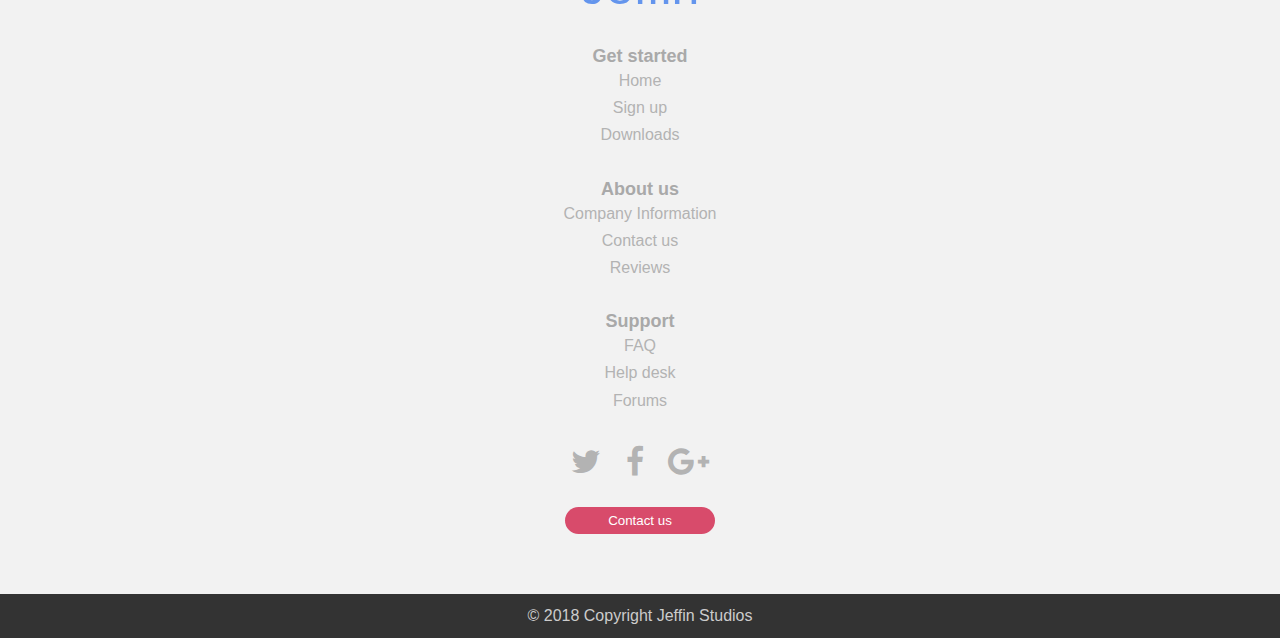
==== commit 77d28126: "edit3" ====
--- a/index.html
+++ b/index.html
@@ -50,25 +50,32 @@
             <div id = "screen"></div>
             <h1 id = "covertitle">Jeffin Studios</h1>
           </div>
-          <div class="section" id = "products">
-            <h1>Featured Products</h1>
-            <div class="slide "><h1>Simple Demo</h1></div>
-      	    <div class="slide active"><h1>Only text</h1></div>
-      	    <div class="slide"><h1>And text</h1></div>
-      	    <div class="slide"><h1>And more text</h1></div>
+          <div class="section" style = "padding-top: 0;" id = "products">
+            <div class="slide active"><img src = "images/featured1.jpg" class = "slidecover"></div>
+      	    <div class="slide"><h1>Second</h1></div>
+      	    <div class="slide"><h1>Third</h1></div>
+      	    <div class="slide"><h1>Fourth</h1></div>
           </div>
           <div class="section" id = "aboutus">
+            <h1>About Us</h1>
             <div class = "content">
               <p>
-              We are Caltech students who decided to have some fun with CS Projects.
-              Who are we?
-              Richard: Fag
-              Shiva: Fag
-              Frank: Fag
-              We mainly focus on swift apps
-              We use swift
-              We also do projects with machine learning and computer vision
-              For these, we mainly use tensorflow and opencv.
+              We are Caltech students who decided to have some fun with CS Projects.<br/>
+              <br/>
+              <br/>
+              Who are we?<br/>
+              Richard: Fag<br/>
+              Shiva: Fag<br/>
+              Frank: Fag<br/>
+              <br/>
+              <br/>
+              We mainly focus on swift apps<br/>
+              We use swift<br/>
+              <br/>
+              We also do projects with machine learning and computer vision<br/>
+              For these, we mainly use tensorflow and opencv.<br/>
+              <br/><br/><br/><br/><br/><br/><br/><br/><br/><br/><br/><br/><br/><br/><br/>
+              <br/><br/><br/><br/><br/><br/><br/><br/><br/><br/><br/><br/><br/><br/><br/>
 
               </p>
             </div>
@@ -113,7 +120,7 @@
                     </div>
                 </div>
                 <div class="footer-copyright">
-                    <p>© 2018 Copyright Jeffin Enterprises </p>
+                    <p>© 2018 Copyright Jeffin Studios </p>
                 </div>
             </footer>
         </div>
@@ -122,6 +129,6 @@
         <script src="https://stackpath.bootstrapcdn.com/bootstrap/4.1.2/js/bootstrap.min.js" integrity="sha384-o+RDsa0aLu++PJvFqy8fFScvbHFLtbvScb8AjopnFD+iEQ7wo/CG0xlczd+2O/em" crossorigin="anonymous"></script>
         <script type="text/javascript" src="js/fullpage.js"></script>
         <script type="text/javascript" src="js/scrolloverflow.min.js"></script>
-        <script type="text/javascript" src="js/responsive.js"></script>
+        <script type="text/javascript" src="js/home.js"></script>
   </body>
 </html>
--- a/css/stylesheet1.css
+++ b/css/stylesheet1.css
@@ -80,6 +80,7 @@
 	text-align:center;
 }
 .section h1 {
+  margin-top: 50px;
   font-size: 6em;
 }
 
@@ -117,13 +118,64 @@
   text-align: center;
 }
 
-.content   {
+.rigidSection {
+  background-color: aliceblue;
+  height: 100%;
+  width: 100%;
+  text-align: center;
+  position: relative;
+  overflow:hidden;
+}
+
+.rigidSection h1 {
+  padding-top: 100px;
+  font-size: 3em;
+}
+
+.rigidSection:nth-child(even) {
+    background-color: white;
+}
+
+.rigidSection:nth-child(1) {
+    background-color: #f2f2f2;
+}
+
+
+.content {
+  -webkit-transition-duration: 4s;
+  -moz-transition-duration: 4s;
+  -o-transition-duration: 4s;
+  transition-duration: 4s;
+  width:100%;
+  z-index:10;
+  overflow:hidden;
+  padding-top: 50px;
+  padding-bottom: 50px;
+  font-size: 1em;
   margin: 0 auto;
 }
 
 .content p {
   text-align: left;
   font-size: 1em;
+}
+
+.content h1 {
+    text-align:center;
+    color:gray;
+    font-size:2em;
+}
+.content h1,h2,h3,h4,h5,h6{
+    margin:0 auto;
+}
+
+.content .text h3 {
+    color: #333333;
+}
+
+.content .text p {
+    color: steelblue;
+    font-size:20px;
 }
 
 .nav-up {
@@ -139,6 +191,7 @@
 }
 
 #myFooter {
+  float: bottom;
   color: #333;
   background-color:  #f2f2f2;
   padding-top: 30px;
@@ -252,3 +305,21 @@
   font-size: 28px;
   padding: 0;
 }
+
+.slidecover {
+  height:100%;
+  width: 100%
+}
+
+#productcover  {
+  width: 100%;
+  height: 80%;
+  background: url(../images/wallpaper.jpg) no-repeat center center;
+  background-color:aliceblue;
+  -webkit-background-size: cover;
+  -moz-background-size: cover;
+  -o-background-size: cover;
+  background-size: cover;
+  padding:0;
+  margin:0;
+}
